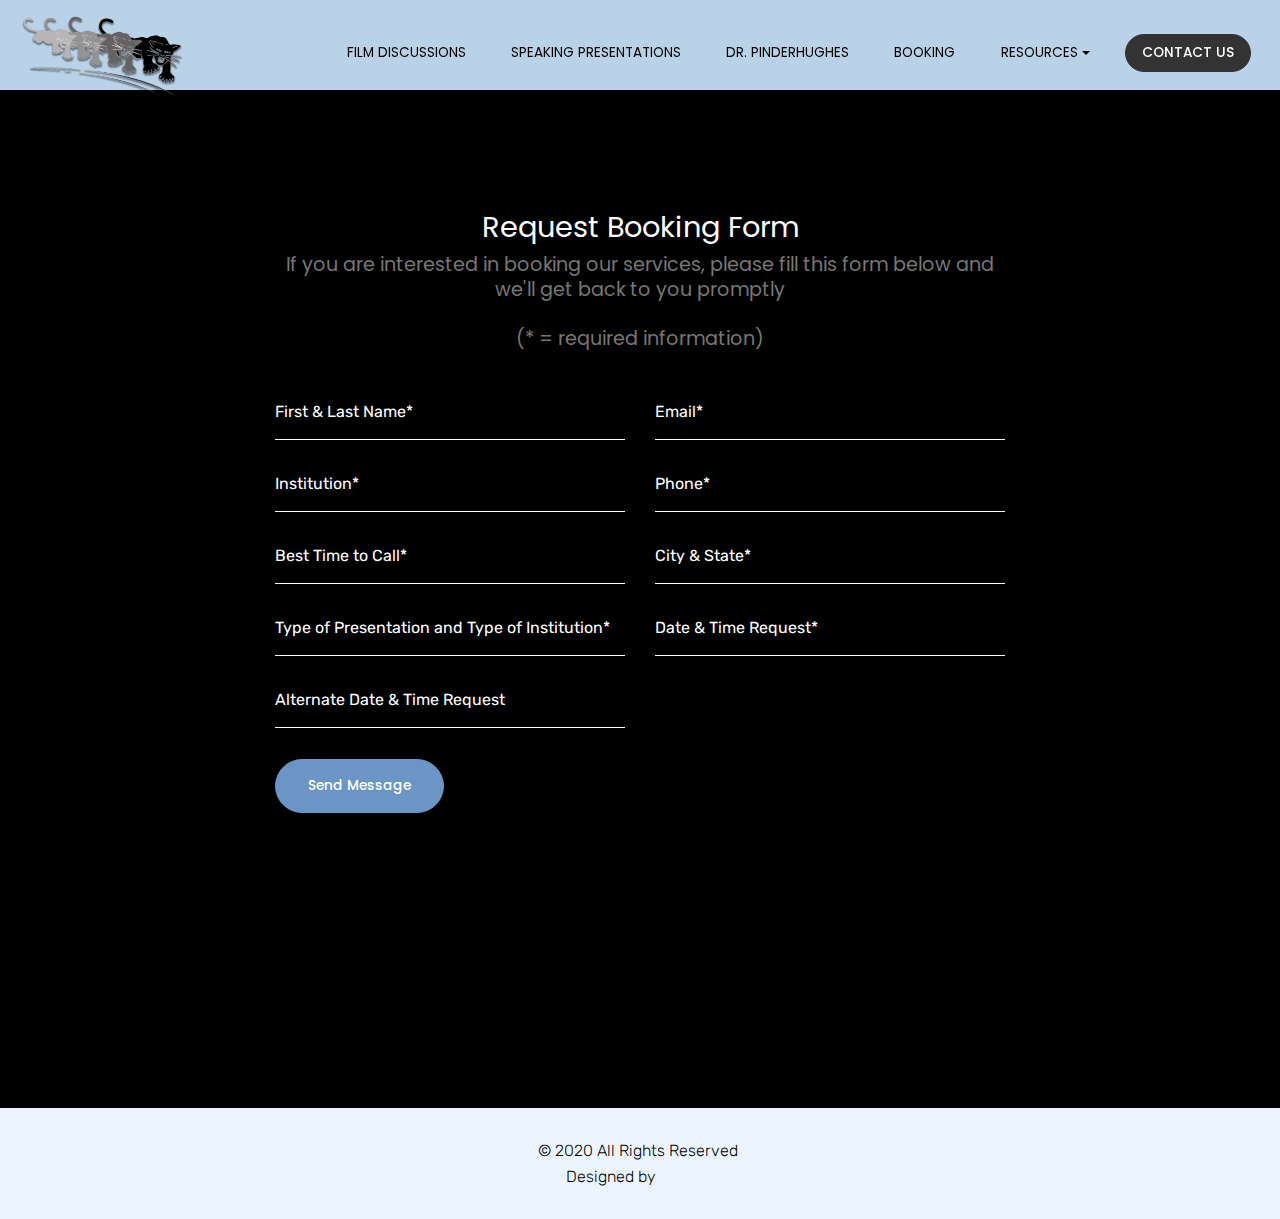
==== booking.html @ 141c7325 "create github pages" ====
<!DOCTYPE html>
<html  >
<head>
  <!-- Site made with Mobirise Website Builder v4.12.3, https://mobirise.com -->
  <meta charset="UTF-8">
  <meta http-equiv="X-UA-Compatible" content="IE=edge">
  <meta name="generator" content="Mobirise v4.12.3, mobirise.com">
  <meta name="twitter:card" content="summary_large_image"/>
  <meta name="twitter:image:src" content="assets/images/booking-meta.png">
  <meta property="og:image" content="assets/images/booking-meta.png">
  <meta name="twitter:title" content="Booking">
  <meta name="viewport" content="width=device-width, initial-scale=1, minimum-scale=1">
  <link rel="shortcut icon" href="assets/images/black-panther-logo-164x147-128x115.png" type="image/x-icon">
  <meta name="description" content="">
  
  
  <title>Booking</title>
  <link rel="stylesheet" href="assets/bootstrap/css/bootstrap.min.css">
  <link rel="stylesheet" href="assets/bootstrap/css/bootstrap-grid.min.css">
  <link rel="stylesheet" href="assets/bootstrap/css/bootstrap-reboot.min.css">
  <link rel="stylesheet" href="assets/socicon/css/styles.css">
  <link rel="stylesheet" href="assets/animatecss/animate.min.css">
  <link rel="stylesheet" href="assets/dropdown/css/style.css">
  <link rel="stylesheet" href="assets/theme/css/style.css">
  <link rel="preload" as="style" href="assets/mobirise/css/mbr-additional.css"><link rel="stylesheet" href="assets/mobirise/css/mbr-additional.css" type="text/css">
  
  
  
</head>
<body>

<!-- Analytics -->


<!-- /Analytics -->


  <section class="menu cid-rUEfccMFlx" once="menu" id="menu3-48">

    
    

    <nav class="navbar navbar-dropdown navbar-fixed-top navbar-expand-lg">
        <div class="navbar-brand">
            <span class="navbar-logo">
                <a href="index.html">
                    <img src="assets/images/frame-3-4-388x224.png" alt="Mobirise" title="" style="height: 5.6rem;">
                </a>
            </span>
            
        </div>
        <button class="navbar-toggler" type="button" data-toggle="collapse" data-target="#navbarSupportedContent" aria-controls="navbarNavAltMarkup" aria-expanded="false" aria-label="Toggle navigation">
            <div class="hamburger">
                <span></span>
                <span></span>
                <span></span>
                <span></span>
            </div>
        </button>
      <div class="collapse navbar-collapse" id="navbarSupportedContent">
            <ul class="navbar-nav nav-dropdown" data-app-modern-menu="true"><li class="nav-item">
                    <a class="nav-link link text-black display-4" href="films.html">FILM DISCUSSIONS</a>
                </li>
                <li class="nav-item"><a class="nav-link link text-black display-4" href="speakings.html">
                        SPEAKING PRESENTATIONS</a></li><li class="nav-item"><a class="nav-link link text-black display-4" href="drpinderhughes.html">
                        DR. PINDERHUGHES</a></li><li class="nav-item"><a class="nav-link link text-black display-4" href="booking.html">
                        BOOKING</a></li><li class="nav-item dropdown"><a class="nav-link link text-black dropdown-toggle display-4" href="resources.html" aria-expanded="false" data-toggle="dropdown-submenu">RESOURCES</a><div class="dropdown-menu"><a class="text-black dropdown-item display-4" href="resources.html" aria-expanded="false">RESOURCES</a><a class="text-black dropdown-item display-4" href="new.html" aria-expanded="true">WHAT'S NEW</a></div></li></ul>
            
            <div class="navbar-buttons mbr-section-btn"><a class="btn btn-sm btn-black display-4" href="booking.html">
                  CONTACT US</a></div>
      </div>
    </nav>
</section>

<section class="cid-rZhHmLobq0" id="info3-4h">

    

    
    <div class="container">
        <div class="row justify-content-center">
            
        </div>
    </div>
</section>

<section class="form3 cid-rINSmQMc8d" id="form3-3v">

    

    
    <div class="container">
        <div class="row justify-content-center">
            <div class="form-1 col-md-10 col-lg-8">
                <h2 class="mbr-fonts-style mbr-fonts-style mbr-section-title align-center display-2">
                    Request Booking Form</h2>
                <h3 class="mbr-fonts-style mbr-fonts-style mbr-section-subtitle align-center display-5">If you are interested in booking our services, please fill this form below and we'll get back to you promptly<br><br>(* = required information)</h3>
                <div class="form-wrap pt-4" data-form-type="formoid">
                <!---Formbuilder Form--->
                    <form action="https://mobirise.com/" method="POST" class="mbr-form form-with-styler" data-form-title="My Mobirise Form"><input type="hidden" name="email" data-form-email="true" value="M4aUtmdmU+LxI6Aoq1QUb+MVWrqsYaD1tumvdB51bfrFgDoHEbq6MFY9VwdgF7oQOsYn37YBc5s3tKV46dsvD21QfyQsF/RSbMQ2s0c22jrbr/vkLpu/BLDOe/rxdQ1c.bmlC+oQW9o5V5fag59x1QVcUwPS6jFGlhW1gdipCRGilmL83TaJEwq90XoOn9pDtGYNUWkKgynNWw+blrXao3KRStiPeQaZ3DV8YKIh4R6lWJEHVi/9NCy6/HUqRPtEI">
                        <div class="row">
                            <div hidden="hidden" data-form-alert="" class="alert alert-success col-12">Thanks for filling out the form!</div>
                            <div hidden="hidden" data-form-alert-danger="" class="alert alert-danger col-12"></div>
                        </div>
                        <div class="dragArea row">
                            <div data-for="name" class="col-lg-6  mb-3 form-group">
                                <input type="text" name="name" placeholder="First &amp; Last Name*" data-form-field="Name" class="form-control input display-7" required="required" id="name-form3-3v">
                            </div>
                             <div data-for="email" class="col-lg-6  mb-3 form-group">
                                    <input type="email" name="email" placeholder="Email*" data-form-field="Email" class="form-control input display-7" required="required" id="email-form3-3v">
                            </div>
                            <div data-for="lastname" class="col-lg-6  mb-3 form-group">
                                    <input type="text" name="lastname" placeholder="Institution*" data-form-field="Last Name" class="form-control input display-7" required="required" id="lastname-form3-3v">
                            </div>
                            <div data-for="phone" class="col-lg-6  mb-3 form-group">
                                    <input type="text" name="phone" placeholder="Phone*" data-form-field="Phone" class="form-control input display-7" required="required" id="phone-form3-3v">
                            </div>
                             <div data-for="Best Time to Call" class="col-lg-6  mb-3 form-group">
                                    <input type="text" name="Best Time to Call" placeholder="Best Time to Call*" data-form-field="Best Time to Call" class="form-control input display-7" required="required" id="Best Time to Call-form3-3v">
                            </div>
                             <div data-for="City * State" class="col-lg-6  mb-3 form-group">
                                    <input type="text" name="City &amp; State" placeholder="City &amp; State*" data-form-field="City * State" class="form-control input display-7" required="required" id="City &amp; State-form3-3v">
                            </div>
                             <div data-for="Type of Presentation" class="col-lg-6  mb-3 form-group">
                                    <input type="text" name="Type of Presentation" placeholder="Type of Presentation and Type of Institution*" data-form-field="Type of Presentation" class="form-control input display-7" required="required" id="Type of Presentation-form3-3v">
                            </div>
                             
                              <div data-for="Date &amp; Time Request" class="col-lg-6  mb-3 form-group">
                                    <input type="text" name="Date &amp; Time Request" placeholder="Date &amp; Time Request*" data-form-field="Date &amp; Time Request" class="form-control input display-7" required="required" id="Date &amp; Time Request-form3-3v">
                                   </div>
                              <div data-for="Alternate Date &amp; Time Request" class="col-lg-6  mb-3 form-group">
                                    <input type="text" name="Alternate Date &amp; Time Request" placeholder="Alternate Date &amp; Time Request" data-form-field="Alternate Date" class="form-control input display-7" id="Alternate Date &amp; Time Request-form3-3v">
                            </div>
                            
                            <div class="col-md-12 input-group-btn  mt-2 align-left"><button type="submit" class="btn btn-form btn-bgr btn-primary display-4">Send Message</button></div>
                        </div>
                    </form><!---Formbuilder Form--->
                </div>
            </div>
        </div>
   </div>
</section>

<section class="mbr-section article content1 cid-rINRENHDzJ" id="content1-3u">
    
     

    <div class="container">
        <div class="media-container-row">
            <div class="col-md-12">
                <p class="mbr-text m-0 mbr-fonts-style mbr-black display-7"><strong>Donation Policy</strong><strong><br></strong>$25. of each paid booking will be donated to the National Alumni Association of the Black Panther Party in support of Panther political prisoners.<strong><br></strong><br><strong>Cancelation Policy</strong><br>You may cancel your booking for a full refund up to 48 hours before the booked date.&nbsp;<br></p>
            </div>
        </div>
    </div>
</section>

<section class="cid-ro1ybeeS3n" id="footer2-2m">

    

    

    <div class="container">
        <div class="row align-center justify-content-center align-items-center">
            
            <div class="col-sm-12 col-lg-4 mbr-text mbr-fonts-style mbr-light display-7">
                © 2020 All Rights Reserved&nbsp;<br>&nbsp;Designed by <a href="https://www.upgaindev.com/webdev.html">UPGAIN</a></div>
            
        </div>
    </div>
</section>


  <script src="assets/web/assets/jquery/jquery.min.js"></script>
  <script src="assets/popper/popper.min.js"></script>
  <script src="assets/bootstrap/js/bootstrap.min.js"></script>
  <script src="assets/smoothscroll/smooth-scroll.js"></script>
  <script src="assets/viewportchecker/jquery.viewportchecker.js"></script>
  <script src="assets/dropdown/js/nav-dropdown.js"></script>
  <script src="assets/dropdown/js/navbar-dropdown.js"></script>
  <script src="assets/touchswipe/jquery.touch-swipe.min.js"></script>
  <script src="assets/theme/js/script.js"></script>
  <script src="assets/formoid/formoid.min.js"></script>
  
  
  <input name="animation" type="hidden">
  </body>
</html>
---- assets/socicon/css/styles.css ----
@charset "UTF-8";

@font-face {
  font-family: 'Socicon';
  src:  url('../fonts/socicon.eot');
  src:  url('../fonts/socicon.eot?#iefix') format('embedded-opentype'),
    url('../fonts/socicon.woff2') format('woff2'),
    url('../fonts/socicon.ttf') format('truetype'),
    url('../fonts/socicon.woff') format('woff'),
    url('../fonts/socicon.svg#socicon') format('svg');
  font-weight: normal;
  font-style: normal;
}

[data-icon]:before {
  font-family: "socicon" !important;
  content: attr(data-icon);
  font-style: normal !important;
  font-weight: normal !important;
  font-variant: normal !important;
  text-transform: none !important;
  speak: none;
  line-height: 1;
  -webkit-font-smoothing: antialiased;
  -moz-osx-font-smoothing: grayscale;
}

[class^="socicon-"], [class*=" socicon-"] {
  /* use !important to prevent issues with browser extensions that change fonts */
  font-family: 'Socicon' !important;
  speak: none;
  font-style: normal;
  font-weight: normal;
  font-variant: normal;
  text-transform: none;
  line-height: 1;

  /* Better Font Rendering =========== */
  -webkit-font-smoothing: antialiased;
  -moz-osx-font-smoothing: grayscale;
}

.socicon-eitaa:before {
  content: "\e97c";
}
.socicon-soroush:before {
  content: "\e97d";
}
.socicon-bale:before {
  content: "\e97e";
}
.socicon-zazzle:before {
  content: "\e97b";
}
.socicon-society6:before {
  content: "\e97a";
}
.socicon-redbubble:before {
  content: "\e979";
}
.socicon-avvo:before {
  content: "\e978";
}
.socicon-stitcher:before {
  content: "\e977";
}
.socicon-googlehangouts:before {
  content: "\e974";
}
.socicon-dlive:before {
  content: "\e975";
}
.socicon-vsco:before {
  content: "\e976";
}
.socicon-flipboard:before {
  content: "\e973";
}
.socicon-ubuntu:before {
  content: "\e958";
}
.socicon-artstation:before {
  content: "\e959";
}
.socicon-invision:before {
  content: "\e95a";
}
.socicon-torial:before {
  content: "\e95b";
}
.socicon-collectorz:before {
  content: "\e95c";
}
.socicon-seenthis:before {
  content: "\e95d";
}
.socicon-googleplaymusic:before {
  content: "\e95e";
}
.socicon-debian:before {
  content: "\e95f";
}
.socicon-filmfreeway:before {
  content: "\e960";
}
.socicon-gnome:before {
  content: "\e961";
}
.socicon-itchio:before {
  content: "\e962";
}
.socicon-jamendo:before {
  content: "\e963";
}
.socicon-mix:before {
  content: "\e964";
}
.socicon-sharepoint:before {
  content: "\e965";
}
.socicon-tinder:before {
  content: "\e966";
}
.socicon-windguru:before {
  content: "\e967";
}
.socicon-cdbaby:before {
  content: "\e968";
}
.socicon-elementaryos:before {
  content: "\e969";
}
.socicon-stage32:before {
  content: "\e96a";
}
.socicon-tiktok:before {
  content: "\e96b";
}
.socicon-gitter:before {
  content: "\e96c";
}
.socicon-letterboxd:before {
  content: "\e96d";
}
.socicon-threema:before {
  content: "\e96e";
}
.socicon-splice:before {
  content: "\e96f";
}
.socicon-metapop:before {
  content: "\e970";
}
.socicon-naver:before {
  content: "\e971";
}
.socicon-remote:before {
  content: "\e972";
}
.socicon-internet:before {
  content: "\e957";
}
.socicon-moddb:before {
  content: "\e94b";
}
.socicon-indiedb:before {
  content: "\e94c";
}
.socicon-traxsource:before {
  content: "\e94d";
}
.socicon-gamefor:before {
  content: "\e94e";
}
.socicon-pixiv:before {
  content: "\e94f";
}
.socicon-myanimelist:before {
  content: "\e950";
}
.socicon-blackberry:before {
  content: "\e951";
}
.socicon-wickr:before {
  content: "\e952";
}
.socicon-spip:before {
  content: "\e953";
}
.socicon-napster:before {
  content: "\e954";
}
.socicon-beatport:before {
  content: "\e955";
}
.socicon-hackerone:before {
  content: "\e956";
}
.socicon-hackernews:before {
  content: "\e946";
}
.socicon-smashwords:before {
  content: "\e947";
}
.socicon-kobo:before {
  content: "\e948";
}
.socicon-bookbub:before {
  content: "\e949";
}
.socicon-mailru:before {
  content: "\e94a";
}
.socicon-gitlab:before {
  content: "\e945";
}
.socicon-instructables:before {
  content: "\e944";
}
.socicon-portfolio:before {
  content: "\e943";
}
.socicon-codered:before {
  content: "\e940";
}
.socicon-origin:before {
  content: "\e941";
}
.socicon-nextdoor:before {
  content: "\e942";
}
.socicon-udemy:before {
  content: "\e93f";
}
.socicon-livemaster:before {
  content: "\e93e";
}
.socicon-crunchbase:before {
  content: "\e93b";
}
.socicon-homefy:before {
  content: "\e93c";
}
.socicon-calendly:before {
  content: "\e93d";
}
.socicon-realtor:before {
  content: "\e90f";
}
.socicon-tidal:before {
  content: "\e910";
}
.socicon-qobuz:before {
  content: "\e911";
}
.socicon-natgeo:before {
  content: "\e912";
}
.socicon-mastodon:before {
  content: "\e913";
}
.socicon-unsplash:before {
  content: "\e914";
}
.socicon-homeadvisor:before {
  content: "\e915";
}
.socicon-angieslist:before {
  content: "\e916";
}
.socicon-codepen:before {
  content: "\e917";
}
.socicon-slack:before {
  content: "\e918";
}
.socicon-openaigym:before {
  content: "\e919";
}
.socicon-logmein:before {
  content: "\e91a";
}
.socicon-fiverr:before {
  content: "\e91b";
}
.socicon-gotomeeting:before {
  content: "\e91c";
}
.socicon-aliexpress:before {
  content: "\e91d";
}
.socicon-guru:before {
  content: "\e91e";
}
.socicon-appstore:before {
  content: "\e91f";
}
.socicon-homes:before {
  content: "\e920";
}
.socicon-zoom:before {
  content: "\e921";
}
.socicon-alibaba:before {
  content: "\e922";
}
.socicon-craigslist:before {
  content: "\e923";
}
.socicon-wix:before {
  content: "\e924";
}
.socicon-redfin:before {
  content: "\e925";
}
.socicon-googlecalendar:before {
  content: "\e926";
}
.socicon-shopify:before {
  content: "\e927";
}
.socicon-freelancer:before {
  content: "\e928";
}
.socicon-seedrs:before {
  content: "\e929";
}
.socicon-bing:before {
  content: "\e92a";
}
.socicon-doodle:before {
  content: "\e92b";
}
.socicon-bonanza:before {
  content: "\e92c";
}
.socicon-squarespace:before {
  content: "\e92d";
}
.socicon-toptal:before {
  content: "\e92e";
}
.socicon-gust:before {
  content: "\e92f";
}
.socicon-ask:before {
  content: "\e930";
}
.socicon-trulia:before {
  content: "\e931";
}
.socicon-loomly:before {
  content: "\e932";
}
.socicon-ghost:before {
  content: "\e933";
}
.socicon-upwork:before {
  content: "\e934";
}
.socicon-fundable:before {
  content: "\e935";
}
.socicon-booking:before {
  content: "\e936";
}
.socicon-googlemaps:before {
  content: "\e937";
}
.socicon-zillow:before {
  content: "\e938";
}
.socicon-niconico:before {
  content: "\e939";
}
.socicon-toneden:before {
  content: "\e93a";
}
.socicon-augment:before {
  content: "\e908";
}
.socicon-bitbucket:before {
  content: "\e909";
}
.socicon-fyuse:before {
  content: "\e90a";
}
.socicon-yt-gaming:before {
  content: "\e90b";
}
.socicon-sketchfab:before {
  content: "\e90c";
}
.socicon-mobcrush:before {
  content: "\e90d";
}
.socicon-microsoft:before {
  content: "\e90e";
}
.socicon-pandora:before {
  content: "\e907";
}
.socicon-messenger:before {
  content: "\e906";
}
.socicon-gamewisp:before {
  content: "\e905";
}
.socicon-bloglovin:before {
  content: "\e904";
}
.socicon-tunein:before {
  content: "\e903";
}
.socicon-gamejolt:before {
  content: "\e901";
}
.socicon-trello:before {
  content: "\e902";
}
.socicon-spreadshirt:before {
  content: "\e900";
}
.socicon-500px:before {
  content: "\e000";
}
.socicon-8tracks:before {
  content: "\e001";
}
.socicon-airbnb:before {
  content: "\e002";
}
.socicon-alliance:before {
  content: "\e003";
}
.socicon-amazon:before {
  content: "\e004";
}
.socicon-amplement:before {
  content: "\e005";
}
.socicon-android:before {
  content: "\e006";
}
.socicon-angellist:before {
  content: "\e007";
}
.socicon-apple:before {
  content: "\e008";
}
.socicon-appnet:before {
  content: "\e009";
}
.socicon-baidu:before {
  content: "\e00a";
}
.socicon-bandcamp:before {
  content: "\e00b";
}
.socicon-battlenet:before {
  content: "\e00c";
}
.socicon-mixer:before {
  content: "\e00d";
}
.socicon-bebee:before {
  content: "\e00e";
}
.socicon-bebo:before {
  content: "\e00f";
}
.socicon-behance:before {
  content: "\e010";
}
.socicon-blizzard:before {
  content: "\e011";
}
.socicon-blogger:before {
  content: "\e012";
}
.socicon-buffer:before {
  content: "\e013";
}
.socicon-chrome:before {
  content: "\e014";
}
.socicon-coderwall:before {
  content: "\e015";
}
.socicon-curse:before {
  content: "\e016";
}
.socicon-dailymotion:before {
  content: "\e017";
}
.socicon-deezer:before {
  content: "\e018";
}
.socicon-delicious:before {
  content: "\e019";
}
.socicon-deviantart:before {
  content: "\e01a";
}
.socicon-diablo:before {
  content: "\e01b";
}
.socicon-digg:before {
  content: "\e01c";
}
.socicon-discord:before {
  content: "\e01d";
}
.socicon-disqus:before {
  content: "\e01e";
}
.socicon-douban:before {
  content: "\e01f";
}
.socicon-draugiem:before {
  content: "\e020";
}
.socicon-dribbble:before {
  content: "\e021";
}
.socicon-drupal:before {
  content: "\e022";
}
.socicon-ebay:before {
  content: "\e023";
}
.socicon-ello:before {
  content: "\e024";
}
.socicon-endomodo:before {
  content: "\e025";
}
.socicon-envato:before {
  content: "\e026";
}
.socicon-etsy:before {
  content: "\e027";
}
.socicon-facebook:before {
  content: "\e028";
}
.socicon-feedburner:before {
  content: "\e029";
}
.socicon-filmweb:before {
  content: "\e02a";
}
.socicon-firefox:before {
  content: "\e02b";
}
.socicon-flattr:before {
  content: "\e02c";
}
.socicon-flickr:before {
  content: "\e02d";
}
.socicon-formulr:before {
  content: "\e02e";
}
.socicon-forrst:before {
  content: "\e02f";
}
.socicon-foursquare:before {
  content: "\e030";
}
.socicon-friendfeed:before {
  content: "\e031";
}
.socicon-github:before {
  content: "\e032";
}
.socicon-goodreads:before {
  content: "\e033";
}
.socicon-google:before {
  content: "\e034";
}
.socicon-googlescholar:before {
  content: "\e035";
}
.socicon-googlegroups:before {
  content: "\e036";
}
.socicon-googlephotos:before {
  content: "\e037";
}
.socicon-googleplus:before {
  content: "\e038";
}
.socicon-grooveshark:before {
  content: "\e039";
}
.socicon-hackerrank:before {
  content: "\e03a";
}
.socicon-hearthstone:before {
  content: "\e03b";
}
.socicon-hellocoton:before {
  content: "\e03c";
}
.socicon-heroes:before {
  content: "\e03d";
}
.socicon-smashcast:before {
  content: "\e03e";
}
.socicon-horde:before {
  content: "\e03f";
}
.socicon-houzz:before {
  content: "\e040";
}
.socicon-icq:before {
  content: "\e041";
}
.socicon-identica:before {
  content: "\e042";
}
.socicon-imdb:before {
  content: "\e043";
}
.socicon-instagram:before {
  content: "\e044";
}
.socicon-issuu:before {
  content: "\e045";
}
.socicon-istock:before {
  content: "\e046";
}
.socicon-itunes:before {
  content: "\e047";
}
.socicon-keybase:before {
  content: "\e048";
}
.socicon-lanyrd:before {
  content: "\e049";
}
.socicon-lastfm:before {
  content: "\e04a";
}
.socicon-line:before {
  content: "\e04b";
}
.socicon-linkedin:before {
  content: "\e04c";
}
.socicon-livejournal:before {
  content: "\e04d";
}
.socicon-lyft:before {
  content: "\e04e";
}
.socicon-macos:before {
  content: "\e04f";
}
.socicon-mail:before {
  content: "\e050";
}
.socicon-medium:before {
  content: "\e051";
}
.socicon-meetup:before {
  content: "\e052";
}
.socicon-mixcloud:before {
  content: "\e053";
}
.socicon-modelmayhem:before {
  content: "\e054";
}
.socicon-mumble:before {
  content: "\e055";
}
.socicon-myspace:before {
  content: "\e056";
}
.socicon-newsvine:before {
  content: "\e057";
}
.socicon-nintendo:before {
  content: "\e058";
}
.socicon-npm:before {
  content: "\e059";
}
.socicon-odnoklassniki:before {
  content: "\e05a";
}
.socicon-openid:before {
  content: "\e05b";
}
.socicon-opera:before {
  content: "\e05c";
}
.socicon-outlook:before {
  content: "\e05d";
}
.socicon-overwatch:before {
  content: "\e05e";
}
.socicon-patreon:before {
  content: "\e05f";
}
.socicon-paypal:before {
  content: "\e060";
}
.socicon-periscope:before {
  content: "\e061";
}
.socicon-persona:before {
  content: "\e062";
}
.socicon-pinterest:before {
  content: "\e063";
}
.socicon-play:before {
  content: "\e064";
}
.socicon-player:before {
  content: "\e065";
}
.socicon-playstation:before {
  content: "\e066";
}
.socicon-pocket:before {
  content: "\e067";
}
.socicon-qq:before {
  content: "\e068";
}
.socicon-quora:before {
  content: "\e069";
}
.socicon-raidcall:before {
  content: "\e06a";
}
.socicon-ravelry:before {
  content: "\e06b";
}
.socicon-reddit:before {
  content: "\e06c";
}
.socicon-renren:before {
  content: "\e06d";
}
.socicon-researchgate:before {
  content: "\e06e";
}
.socicon-residentadvisor:before {
  content: "\e06f";
}
.socicon-reverbnation:before {
  content: "\e070";
}
.socicon-rss:before {
  content: "\e071";
}
.socicon-sharethis:before {
  content: "\e072";
}
.socicon-skype:before {
  content: "\e073";
}
.socicon-slideshare:before {
  content: "\e074";
}
.socicon-smugmug:before {
  content: "\e075";
}
.socicon-snapchat:before {
  content: "\e076";
}
.socicon-songkick:before {
  content: "\e077";
}
.socicon-soundcloud:before {
  content: "\e078";
}
.socicon-spotify:before {
  content: "\e079";
}
.socicon-stackexchange:before {
  content: "\e07a";
}
.socicon-stackoverflow:before {
  content: "\e07b";
}
.socicon-starcraft:before {
  content: "\e07c";
}
.socicon-stayfriends:before {
  content: "\e07d";
}
.socicon-steam:before {
  content: "\e07e";
}
.socicon-storehouse:before {
  content: "\e07f";
}
.socicon-strava:before {
  content: "\e080";
}
.socicon-streamjar:before {
  content: "\e081";
}
.socicon-stumbleupon:before {
  content: "\e082";
}
.socicon-swarm:before {
  content: "\e083";
}
.socicon-teamspeak:before {
  content: "\e084";
}
.socicon-teamviewer:before {
  content: "\e085";
}
.socicon-technorati:before {
  content: "\e086";
}
.socicon-telegram:before {
  content: "\e087";
}
.socicon-tripadvisor:before {
  content: "\e088";
}
.socicon-tripit:before {
  content: "\e089";
}
.socicon-triplej:before {
  content: "\e08a";
}
.socicon-tumblr:before {
  content: "\e08b";
}
.socicon-twitch:before {
  content: "\e08c";
}
.socicon-twitter:before {
  content: "\e08d";
}
.socicon-uber:before {
  content: "\e08e";
}
.socicon-ventrilo:before {
  content: "\e08f";
}
.socicon-viadeo:before {
  content: "\e090";
}
.socicon-viber:before {
  content: "\e091";
}
.socicon-viewbug:before {
  content: "\e092";
}
.socicon-vimeo:before {
  content: "\e093";
}
.socicon-vine:before {
  content: "\e094";
}
.socicon-vkontakte:before {
  content: "\e095";
}
.socicon-warcraft:before {
  content: "\e096";
}
.socicon-wechat:before {
  content: "\e097";
}
.socicon-weibo:before {
  content: "\e098";
}
.socicon-whatsapp:before {
  content: "\e099";
}
.socicon-wikipedia:before {
  content: "\e09a";
}
.socicon-windows:before {
  content: "\e09b";
}
.socicon-wordpress:before {
  content: "\e09c";
}
.socicon-wykop:before {
  content: "\e09d";
}
.socicon-xbox:before {
  content: "\e09e";
}
.socicon-xing:before {
  content: "\e09f";
}
.socicon-yahoo:before {
  content: "\e0a0";
}
.socicon-yammer:before {
  content: "\e0a1";
}
.socicon-yandex:before {
  content: "\e0a2";
}
.socicon-yelp:before {
  content: "\e0a3";
}
.socicon-younow:before {
  content: "\e0a4";
}
.socicon-youtube:before {
  content: "\e0a5";
}
.socicon-zapier:before {
  content: "\e0a6";
}
.socicon-zerply:before {
  content: "\e0a7";
}
.socicon-zomato:before {
  content: "\e0a8";
}
.socicon-zynga:before {
  content: "\e0a9";
}
---- assets/dropdown/css/style.css ----
.navbar-dropdown {
  left: 0;
  padding: 0;
  position: absolute;
  right: 0;
  top: 0;
  transition: all 0.45s ease;
  z-index: 1030;
  background: #282828; }
  .navbar-dropdown .navbar-logo {
    margin-right: 0.8rem;
    transition: margin 0.3s ease-in-out;
    vertical-align: middle; }
    .navbar-dropdown .navbar-logo img {
      height: 3.125rem;
      transition: all 0.3s ease-in-out; }
    .navbar-dropdown .navbar-logo.mbr-iconfont {
      font-size: 3.125rem;
      line-height: 3.125rem; }
  .navbar-dropdown .navbar-caption {
    font-weight: 700;
    white-space: normal;
    vertical-align: -4px;
    line-height: 3.125rem !important; }
    .navbar-dropdown .navbar-caption, .navbar-dropdown .navbar-caption:hover {
      color: inherit;
      text-decoration: none; }
  .navbar-dropdown .mbr-iconfont + .navbar-caption {
    vertical-align: -1px; }
  .navbar-dropdown.navbar-fixed-top {
    position: fixed; }
  .navbar-dropdown .navbar-brand span {
    vertical-align: -4px; }
  .navbar-dropdown.bg-color.transparent {
    background: none; }
  .navbar-dropdown.navbar-short .navbar-brand {
    padding: 0.625rem 0; }
    .navbar-dropdown.navbar-short .navbar-brand span {
      vertical-align: -1px; }
  .navbar-dropdown.navbar-short .navbar-caption {
    line-height: 2.375rem !important;
    vertical-align: -2px; }
  .navbar-dropdown.navbar-short .navbar-logo {
    margin-right: 0.5rem; }
    .navbar-dropdown.navbar-short .navbar-logo img {
      height: 2.375rem; }
    .navbar-dropdown.navbar-short .navbar-logo.mbr-iconfont {
      font-size: 2.375rem;
      line-height: 2.375rem; }
  .navbar-dropdown.navbar-short .mbr-table-cell {
    height: 3.625rem; }
  .navbar-dropdown .navbar-close {
    left: 0.6875rem;
    position: fixed;
    top: 0.75rem;
    z-index: 1000; }
  .navbar-dropdown .hamburger-icon {
    content: "";
    display: inline-block;
    vertical-align: middle;
    width: 16px;
    -webkit-box-shadow: 0 -6px 0 1px #282828,0 0 0 1px #282828,0 6px 0 1px #282828;
    -moz-box-shadow: 0 -6px 0 1px #282828,0 0 0 1px #282828,0 6px 0 1px #282828;
    box-shadow: 0 -6px 0 1px #282828,0 0 0 1px #282828,0 6px 0 1px #282828; }

.dropdown-menu .dropdown-toggle[data-toggle="dropdown-submenu"]::after {
  border-bottom: 0.35em solid transparent;
  border-left: 0.35em solid;
  border-right: 0;
  border-top: 0.35em solid transparent;
  margin-left: 0.3rem; }

.dropdown-menu .dropdown-item:focus {
  outline: 0; }

.nav-dropdown {
  font-size: 0.75rem;
  font-weight: 500;
  height: auto !important; }
  .nav-dropdown .nav-btn {
    padding-left: 1rem; }
  .nav-dropdown .link {
    margin: .667em 1.667em;
    font-weight: 500;
    padding: 0;
    transition: color .2s ease-in-out; }
    .nav-dropdown .link.dropdown-toggle {
      margin-right: 2.583em; }
      .nav-dropdown .link.dropdown-toggle::after {
        margin-left: .25rem;
        border-top: 0.35em solid;
        border-right: 0.35em solid transparent;
        border-left: 0.35em solid transparent;
        border-bottom: 0; }
      .nav-dropdown .link.dropdown-toggle[aria-expanded="true"] {
        margin: 0;
        padding: 0.667em 3.263em  0.667em 1.667em; }
  .nav-dropdown .link::after,
  .nav-dropdown .dropdown-item::after {
    color: inherit; }
  .nav-dropdown .btn {
    font-size: 0.75rem;
    font-weight: 700;
    letter-spacing: 0;
    margin-bottom: 0;
    padding-left: 1.25rem;
    padding-right: 1.25rem; }
  .nav-dropdown .dropdown-menu {
    border-radius: 0;
    border: 0;
    left: 0;
    margin: 0;
    padding-bottom: 1.25rem;
    padding-top: 1.25rem;
    position: relative; }
  .nav-dropdown .dropdown-submenu {
    margin-left: 0.125rem;
    top: 0; }
  .nav-dropdown .dropdown-item {
    font-size: 0.8125rem;
    font-weight: 500;
    line-height: 2;
    padding: 0.3846em 4.615em 0.3846em 1.5385em;
    position: relative;
    transition: color .2s ease-in-out, background-color .2s ease-in-out; }
    .nav-dropdown .dropdown-item::after {
      margin-top: -0.3077em;
      position: absolute;
      right: 1.1538em;
      top: 50%; }
    .nav-dropdown .dropdown-item:focus, .nav-dropdown .dropdown-item:hover {
      background: none; }

@media (max-width: 767px) {
  .nav-dropdown.navbar-toggleable-sm {
    bottom: 0;
    display: none;
    left: 0;
    overflow-x: hidden;
    position: fixed;
    top: 0;
    transform: translateX(-100%);
    -ms-transform: translateX(-100%);
    -webkit-transform: translateX(-100%);
    width: 18.75rem;
    z-index: 999; } }
.nav-dropdown.navbar-toggleable-xl {
  bottom: 0;
  display: none;
  left: 0;
  overflow-x: hidden;
  position: fixed;
  top: 0;
  transform: translateX(-100%);
  -ms-transform: translateX(-100%);
  -webkit-transform: translateX(-100%);
  width: 18.75rem;
  z-index: 999; }

.nav-dropdown-sm {
  display: block !important;
  overflow-x: hidden;
  overflow: auto;
  padding-top: 3.875rem; }
  .nav-dropdown-sm::after {
    content: "";
    display: block;
    height: 3rem;
    width: 100%; }
  .nav-dropdown-sm.collapse.in ~ .navbar-close {
    display: block !important; }
  .nav-dropdown-sm.collapsing, .nav-dropdown-sm.collapse.in {
    transform: translateX(0);
    -ms-transform: translateX(0);
    -webkit-transform: translateX(0);
    transition: all 0.25s ease-out;
    -webkit-transition: all 0.25s ease-out;
    background: #282828; }
  .nav-dropdown-sm.collapsing[aria-expanded="false"] {
    transform: translateX(-100%);
    -ms-transform: translateX(-100%);
    -webkit-transform: translateX(-100%); }
  .nav-dropdown-sm .nav-item {
    display: block;
    margin-left: 0 !important;
    padding-left: 0; }
  .nav-dropdown-sm .link,
  .nav-dropdown-sm .dropdown-item {
    border-top: 1px dotted rgba(255, 255, 255, 0.1);
    font-size: 0.8125rem;
    line-height: 1.6;
    margin: 0 !important;
    padding: 0.875rem 2.4rem 0.875rem 1.5625rem !important;
    position: relative;
    white-space: normal; }
    .nav-dropdown-sm .link:focus, .nav-dropdown-sm .link:hover,
    .nav-dropdown-sm .dropdown-item:focus,
    .nav-dropdown-sm .dropdown-item:hover {
      background: rgba(0, 0, 0, 0.2) !important;
      color: #c0a375; }
  .nav-dropdown-sm .nav-btn {
    position: relative;
    padding: 1.5625rem 1.5625rem 0 1.5625rem; }
    .nav-dropdown-sm .nav-btn::before {
      border-top: 1px dotted rgba(255, 255, 255, 0.1);
      content: "";
      left: 0;
      position: absolute;
      top: 0;
      width: 100%; }
    .nav-dropdown-sm .nav-btn + .nav-btn {
      padding-top: 0.625rem; }
      .nav-dropdown-sm .nav-btn + .nav-btn::before {
        display: none; }
  .nav-dropdown-sm .btn {
    padding: 0.625rem 0; }
  .nav-dropdown-sm .dropdown-toggle[data-toggle="dropdown-submenu"]::after {
    margin-left: .25rem;
    border-top: 0.35em solid;
    border-right: 0.35em solid transparent;
    border-left: 0.35em solid transparent;
    border-bottom: 0; }
  .nav-dropdown-sm .dropdown-toggle[data-toggle="dropdown-submenu"][aria-expanded="true"]::after {
    border-top: 0;
    border-right: 0.35em solid transparent;
    border-left: 0.35em solid transparent;
    border-bottom: 0.35em solid; }
  .nav-dropdown-sm .dropdown-menu {
    margin: 0;
    padding: 0;
    position: relative;
    top: 0;
    left: 0;
    width: 100%;
    border: 0;
    float: none;
    border-radius: 0;
    background: none; }
  .nav-dropdown-sm .dropdown-submenu {
    left: 100%;
    margin-left: 0.125rem;
    margin-top: -1.25rem;
    top: 0; }

.navbar-toggleable-sm .nav-dropdown .dropdown-menu {
  position: absolute; }

.navbar-toggleable-sm .nav-dropdown .dropdown-submenu {
  left: 100%;
  margin-left: 0.125rem;
  margin-top: -1.25rem;
  top: 0; }

.navbar-toggleable-sm.opened .nav-dropdown .dropdown-menu {
  position: relative; }

.navbar-toggleable-sm.opened .nav-dropdown .dropdown-submenu {
  left: 0;
  margin-left: 00rem;
  margin-top: 0rem;
  top: 0; }

.is-builder .nav-dropdown.collapsing {
  transition: none !important; }

/*# sourceMappingURL=style.css.map */
---- assets/theme/css/style.css ----
.engine {
	position: absolute;
	text-indent: -2400px;
	text-align: center;
	padding: 0;
	top: 0;
	left: -2400px;
}/*!
 * Mobirise v4 theme (https://mobirise.com/)
 * Copyright 2017 Mobirise
 */
div,
span,
h1,
h2,
h3,
h4,
h5,
h6,
p,
blockquote,
a,
ol,
ul,
li,
figcaption,
textarea,
input,
.display-1,
.display-2 {
  font: inherit;
}

.form-control:focus {
  box-shadow: none;
}

:focus {
  outline: none;
}

section {
  background-color: #eeeeee;
}

section,
.container,
.container-fluid {
  position: relative;
  word-wrap: break-word;
}

a.mbr-iconfont:hover {
  text-decoration: none;
}

.article .lead p,
.article .lead ul,
.article .lead ol,
.article .lead pre,
.article .lead blockquote {
  margin-bottom: 0;
}

a {
  font-style: normal;
  font-weight: 400;
  cursor: pointer;
}

a, a:hover {
  text-decoration: none;
}

figure {
  margin-bottom: 0;
}

body {
  color: #232323;
}

h1,
h2,
h3,
h4,
h5,
h6,
.h1,
.h2,
.h3,
.h4,
.h5,
.h6,
.display-1,
.display-2,
.display-3 {
  line-height: 1;
  word-break: break-word;
  word-wrap: break-word;
}

b,
strong {
  font-weight: bold;
}

blockquote {
  padding: 10px 0 10px 20px;
  position: relative;
  border-left: 2px solid;
  border-color: #ff3366;
}

input:-webkit-autofill, input:-webkit-autofill:hover, input:-webkit-autofill:focus, input:-webkit-autofill:active {
  transition-delay: 9999s;
  transition-property: background-color, color;
}

textarea[type="hidden"] {
  display: none;
}

body {
  position: relative;
}

section {
  background-position: 50% 50%;
  background-repeat: no-repeat;
  background-size: cover;
}

section .mbr-background-video,
section .mbr-background-video-preview {
  position: absolute;
  bottom: 0;
  left: 0;
  right: 0;
  top: 0;
}

.hidden {
  visibility: hidden;
}

.mbr-z-index20 {
  z-index: 20;
}

/*! Base colors */
.mbr-white {
  color: #ffffff;
}

.mbr-black {
  color: #000000;
}

.mbr-bg-white {
  background-color: #ffffff;
}

.mbr-bg-black {
  background-color: #000000;
}

/*! Text-aligns */
.align-left {
  text-align: left;
}

.align-center {
  text-align: center;
}

.align-right {
  text-align: right;
}

@media (max-width: 767px) {
  .align-left,
  .align-center,
  .align-right,
  .mbr-section-btn,
  .mbr-section-title {
    text-align: center;
  }
}

/*! Font-weight  */
.mbr-light {
  font-weight: 300;
}

.mbr-regular {
  font-weight: 400;
}

.mbr-semibold {
  font-weight: 500;
}

.mbr-bold {
  font-weight: 700;
}

/*! Media  */
.media-size-item {
  -moz-flex: 1 1 auto;
  -o-flex: 1 1 auto;
  flex: 1 1 auto;
}

.media-content {
  flex-basis: 100%;
}

.media-container-row {
  display: flex;
  flex-direction: row;
  flex-wrap: wrap;
  justify-content: center;
  align-content: center;
  align-items: start;
}

.media-container-row .media-size-item {
  width: 400px;
}

.media-container-column {
  display: flex;
  flex-direction: column;
  flex-wrap: wrap;
  justify-content: center;
  align-content: center;
  align-items: stretch;
}

.media-container-column > * {
  width: 100%;
}

@media (min-width: 992px) {
  .media-container-row {
    flex-wrap: nowrap;
  }
}

figure {
  overflow: hidden;
}

figure[mbr-media-size] {
  transition: width 0.1s;
}

.mbr-figure img,
.mbr-figure iframe {
  display: block;
  width: 100%;
}

.card {
  background-color: transparent;
  border: none;
}

.card-wrapper {
  flex: 1;
  -webkit-flex: 1;
}

.card-img {
  text-align: center;
  flex-shrink: 0;
  -webkit-flex-shrink: 0;
}

.media {
  max-width: 100%;
  margin: 0 auto;
}

.mbr-figure {
  -ms-grid-row-align: center;
  align-self: center;
}

.media-container > div {
  max-width: 100%;
}

.mbr-figure img,
.card-img img {
  width: 100%;
}

@media (max-width: 991px) {
  .media-size-item {
    width: auto !important;
  }
  .media {
    width: auto;
  }
  .mbr-figure {
    width: 100% !important;
  }
}

/*! Buttons */
.mbr-section-btn {
  margin-left: -.25rem;
  margin-right: -.25rem;
  font-size: 0;
}

nav .mbr-section-btn {
  margin-left: 0rem;
  margin-right: 0rem;
}

/*! Btn icon margin */
.btn .mbr-iconfont,
.btn.btn-sm .mbr-iconfont {
  cursor: pointer;
  margin-right: 0.5rem;
}

.btn.btn-md .mbr-iconfont,
.btn.btn-md .mbr-iconfont {
  margin-right: 0.8rem;
}

.mbr-regular {
  font-weight: 400;
}

.mbr-semibold {
  font-weight: 500;
}

.mbr-bold {
  font-weight: 700;
}

[type="submit"] {
  -webkit-appearance: none;
}

/*! Full-screen */
.mbr-fullscreen .mbr-overlay {
  min-height: 100vh;
}

.mbr-fullscreen {
  display: flex;
  display: -moz-flex;
  display: -ms-flex;
  display: -o-flex;
  align-items: center;
  -webkit-align-items: center;
  min-height: 100vh;
  padding-top: 3rem;
  padding-bottom: 3rem;
}

/*! Map */
.map {
  height: 25rem;
  position: relative;
}

.map iframe {
  width: 100%;
  height: 100%;
}

/* Form */
.form-asterisk {
  font-family: initial;
  position: absolute;
  top: -2px;
  font-weight: normal;
}

/*! Scroll to top arrow */
.mbr-arrow-up {
  bottom: 25px;
  right: 90px;
  position: fixed;
  text-align: right;
  z-index: 5000;
  color: #ffffff;
  font-size: 32px;
  transform: rotate(180deg);
  -webkit-transform: rotate(180deg);
}

.mbr-arrow-up a {
  background: rgba(0, 0, 0, 0.2);
  border-radius: 3px;
  color: #fff;
  display: inline-block;
  height: 60px;
  width: 60px;
  outline-style: none !important;
  position: relative;
  text-decoration: none;
  transition: all .3s ease-in-out;
  cursor: pointer;
  text-align: center;
}

.mbr-arrow-up a:hover {
  background-color: rgba(0, 0, 0, 0.4);
}

.mbr-arrow-up a i {
  line-height: 60px;
}

.mbr-arrow-up-icon {
  display: block;
  color: #fff;
}

.mbr-arrow-up-icon::before {
  content: "\203a";
  display: inline-block;
  font-family: serif;
  font-size: 32px;
  line-height: 1;
  font-style: normal;
  position: relative;
  top: 6px;
  left: -4px;
  -webkit-transform: rotate(-90deg);
  transform: rotate(-90deg);
}

/*! Arrow Down */
.mbr-arrow {
  position: absolute;
  bottom: 45px;
  left: 50%;
  width: 60px;
  height: 60px;
  cursor: pointer;
  background-color: rgba(80, 80, 80, 0.5);
  border-radius: 50%;
  -webkit-transform: translateX(-50%);
  transform: translateX(-50%);
}

.mbr-arrow > a {
  display: inline-block;
  text-decoration: none;
  outline-style: none;
  -webkit-animation: arrowdown 1.7s ease-in-out infinite;
  animation: arrowdown 1.7s ease-in-out infinite;
}

.mbr-arrow > a > i {
  position: absolute;
  top: -2px;
  left: 15px;
  font-size: 2rem;
}

@keyframes arrowdown {
  0% {
    transform: translateY(0px);
    -webkit-transform: translateY(0px);
  }
  50% {
    transform: translateY(-5px);
    -webkit-transform: translateY(-5px);
  }
  100% {
    transform: translateY(0px);
    -webkit-transform: translateY(0px);
  }
}

@-webkit-keyframes arrowdown {
  0% {
    transform: translateY(0px);
    -webkit-transform: translateY(0px);
  }
  50% {
    transform: translateY(-5px);
    -webkit-transform: translateY(-5px);
  }
  100% {
    transform: translateY(0px);
    -webkit-transform: translateY(0px);
  }
}

@media (max-width: 500px) {
  .mbr-arrow-up {
    left: 50%;
    right: auto;
    transform: translateX(-50%) rotate(180deg);
    -webkit-transform: translateX(-50%) rotate(180deg);
  }
}

/*Gradients animation

use with:

background: linear-gradient(0deg, #2e3192, #1bffff);
background-size: 200% 200%;
animation: gradient-animation 4s infinite alternate;
-webkit-animation: gradient-animation 4s infinite alternate;
    */
@keyframes gradient-animation {
  from {
    background-position: 0% 100%;
    -webkit-animation-timing-function: ease-in-out;
    animation-timing-function: ease-in-out;
  }
  to {
    background-position: 100% 0%;
    -webkit-animation-timing-function: ease-in-out;
    animation-timing-function: ease-in-out;
  }
}

@-webkit-keyframes gradient-animation {
  from {
    background-position: 0% 100%;
    -webkit-animation-timing-function: ease-in-out;
    animation-timing-function: ease-in-out;
  }
  to {
    background-position: 100% 0%;
    -webkit-animation-timing-function: ease-in-out;
    animation-timing-function: ease-in-out;
  }
}

.bg-gradient {
  background-size: 200% 200%;
  animation: gradient-animation 5s infinite alternate;
  -webkit-animation: gradient-animation 5s infinite alternate;
}

.menu .navbar-brand {
  display: -webkit-flex;
}

.menu .navbar-brand span {
  display: flex;
  display: -webkit-flex;
}

.menu .navbar-brand .navbar-caption-wrap {
  display: -webkit-flex;
}

.menu .navbar-brand .navbar-logo img {
  display: -webkit-flex;
}

@media (max-width: 991px) {
  .menu .navbar-collapse {
    max-height: 93.5vh;
  }
  .menu .navbar-collapse.show {
    overflow: auto;
  }
}

@media (max-width: 767px) {
  .menu .navbar-collapse {
    max-height: 60vh;
  }
}

@media (min-width: 768px) and (max-width: 991px) {
  .menu .navbar-toggleable-sm .navbar-nav {
    display: -ms-flexbox;
  }
}

@media (min-width: 992px) {
  .menu .navbar-nav.nav-dropdown {
    display: -webkit-flex;
  }
  .menu .navbar-toggleable-sm .navbar-collapse {
    display: -webkit-flex !important;
  }
}

.menu .collapsed .navbar-collapse {
  max-height: 93.5vh;
}

.menu .collapsed .navbar-collapse.show {
  overflow: auto;
}

.navbar {
  display: -webkit-flex;
  -webkit-flex-wrap: wrap;
  -webkit-align-items: center;
  -webkit-justify-content: space-between;
}

.navbar-collapse {
  -webkit-flex-basis: 100%;
  -webkit-flex-grow: 1;
  -webkit-align-items: center;
}

.nav-dropdown .link {
  padding: .667em 1.667em !important;
  margin: 0 !important;
}

.row {
  display: -webkit-flex;
  -webkit-flex-wrap: wrap;
}

.justify-content-center {
  -webkit-justify-content: center;
}

.carousel-control {
  display: -webkit-flex;
  -webkit-align-items: center;
  -webkit-justify-content: center;
}

.form-inline {
  display: -webkit-flex;
  -webkit-align-items: center;
}

@media (max-width: 576px) {
  .col-xs-3 {
    flex: 0 0 25%;
    max-width: 25%;
    padding-left: 0;
    padding-right: 0;
  }
}

.jq-selectbox__select {
  padding: 1.07em .5em;
  position: absolute;
  top: 0;
  left: 0;
  display: flex;
  align-items: center;
  height: 100%;
  width: 100%;
}

.jq-selectbox__dropdown {
  position: absolute;
  top: 100%;
  left: 0 !important;
  width: 100% !important;
}

.jq-selectbox__trigger-arrow {
  -webkit-transform: translateY(-50%);
          transform: translateY(-50%);
}

.jq-selectbox li {
  padding: 1.07em .5em;
}

input[type="range"] {
  padding-left: 0 !important;
  padding-right: 0 !important;
}

.modal-dialog,
.modal-content {
  height: 100%;
}

.modal-dialog .carousel-inner {
  height: calc(100vh - 1.75rem);
}

@media (max-width: 575px) {
  .modal-dialog .carousel-inner {
    height: calc(100vh - 1rem);
  }
}

.carousel-item {
  text-align: center;
}

.carousel-item img {
  margin: auto;
}

.mbr-form .form-control {
  color: #000000;
  border: none;
  border-radius: 0;
  background-color: transparent;
  padding: .5rem 0rem;
  border-bottom: 1px solid #000000;
}

.mbr-form .form-control:focus {
  outline: none;
  box-shadow: none;
}

.mbr-section-title {
  font-style: normal;
  line-height: 1.2;
}

.mbr-section-subtitle {
  line-height: 1.3;
}

.mbr-text {
  font-style: normal;
  line-height: 1.6;
}

body {
  font-style: normal;
  line-height: 1.5;
}

.btn {
  position: relative;
  font-weight: 500;
  border-width: 1px;
  font-style: normal;
  letter-spacing: normal;
  margin: .4rem .8rem;
  white-space: normal;
  transition-property: background-color, color, border-color, box-shadow;
  transition-duration: .3s, .3s, .3s, 2s;
  transition-timing-function: ease-in-out;
  display: inline-flex;
  align-items: center;
  justify-content: center;
  word-break: break-word;
}

.btn .mbr-iconfont {
  font-size: 1.6rem;
}

.btn:hover:after, .btn:focus:after, .btn.active:after {
  content: '';
  border: 1px solid;
  border-color: inherit;
  width: 100%;
  height: 100%;
  transition: border-radius .3s;
  position: absolute;
  left: 0%;
  top: 0%;
  opacity: 1;
}

.note-popover .btn:after {
  display: none;
}

.btn-sm {
  border: 1px solid;
  font-weight: 500;
  letter-spacing: normal;
  transition: all .3s ease-in-out;
}

.btn-md {
  font-weight: 500;
  letter-spacing: normal;
  margin: .4rem .8rem !important;
  transition: all .3s ease-in-out;
}

.btn-lg {
  font-weight: 500;
  letter-spacing: normal;
  margin: .4rem .8rem !important;
  transition: all .3s ease-in-out;
}

.btn-form {
  border-radius: 0;
}

.btn-form:hover {
  cursor: pointer;
}

#scrollToTop a i:before {
  content: '';
  position: absolute;
  height: 40%;
  top: 25%;
  background: #fff;
  width: 2px;
  left: calc(50% - 1px);
}

#scrollToTop a i:after {
  content: '';
  position: absolute;
  display: block;
  border-top: 2px solid #fff;
  border-right: 2px solid #fff;
  width: 40%;
  height: 40%;
  left: 30%;
  bottom: 30%;
  -webkit-transform: rotate(135deg);
  transform: rotate(135deg);
}

/* Others*/
.note-check a[data-value=Rubik] {
  font-style: normal;
}

.mbr-arrow a {
  color: #ffffff;
}

@media (max-width: 767px) {
  .mbr-arrow {
    display: none;
  }
}

.form-control-label {
  position: relative;
  cursor: pointer;
  margin-bottom: .357em;
  padding: 0;
}

.alert {
  color: #ffffff;
  border-radius: 0;
  border: 0;
  font-size: .875rem;
  line-height: 1.5;
  margin-bottom: 1.875rem;
  padding: 1.25rem;
  position: relative;
}

.alert.alert-form::after {
  background-color: inherit;
  bottom: -7px;
  content: "";
  display: block;
  height: 14px;
  left: 50%;
  margin-left: -7px;
  position: absolute;
  -webkit-transform: rotate(45deg);
  transform: rotate(45deg);
  width: 14px;
}

.form-control {
  background-color: #f5f5f5;
  box-shadow: none;
  color: #565656;
  line-height: 1.43;
  min-height: 3.5em;
  padding: 1.07em .5em;
}

.form-active .form-control:invalid {
  border-color: red;
}

.mbr-overlay {
  background-color: #000;
  bottom: 0;
  left: 0;
  opacity: .5;
  position: absolute;
  right: 0;
  top: 0;
  z-index: 0;
}

blockquote {
  font-style: italic;
  padding: 10px 0 10px 20px;
  font-size: 1.09rem;
  position: relative;
  border-width: 3px;
}

ul,
ol,
pre,
blockquote {
  margin-bottom: 2.3125rem;
}

pre {
  background: #f4f4f4;
  padding: 10px 24px;
  white-space: pre-wrap;
}

.inactive {
  -webkit-user-select: none;
  -moz-user-select: none;
  -ms-user-select: none;
  user-select: none;
  pointer-events: none;
  -webkit-user-drag: none;
  user-drag: none;
}

.mbr-section__comments .row {
  justify-content: center;
}

@media (max-width: 767px) {
  .btn {
    font-size: .75rem !important;
  }
  .btn .mbr-iconfont {
    font-size: 1rem !important;
  }
}

html,
body {
  height: auto;
  min-height: 100vh;
}

.dropup .dropdown-toggle::after {
  display: none;
}

.note-air-layout .dropup .dropdown-menu,
.note-air-layout .navbar-fixed-bottom .dropdown .dropdown-menu {
  bottom: initial !important;
}
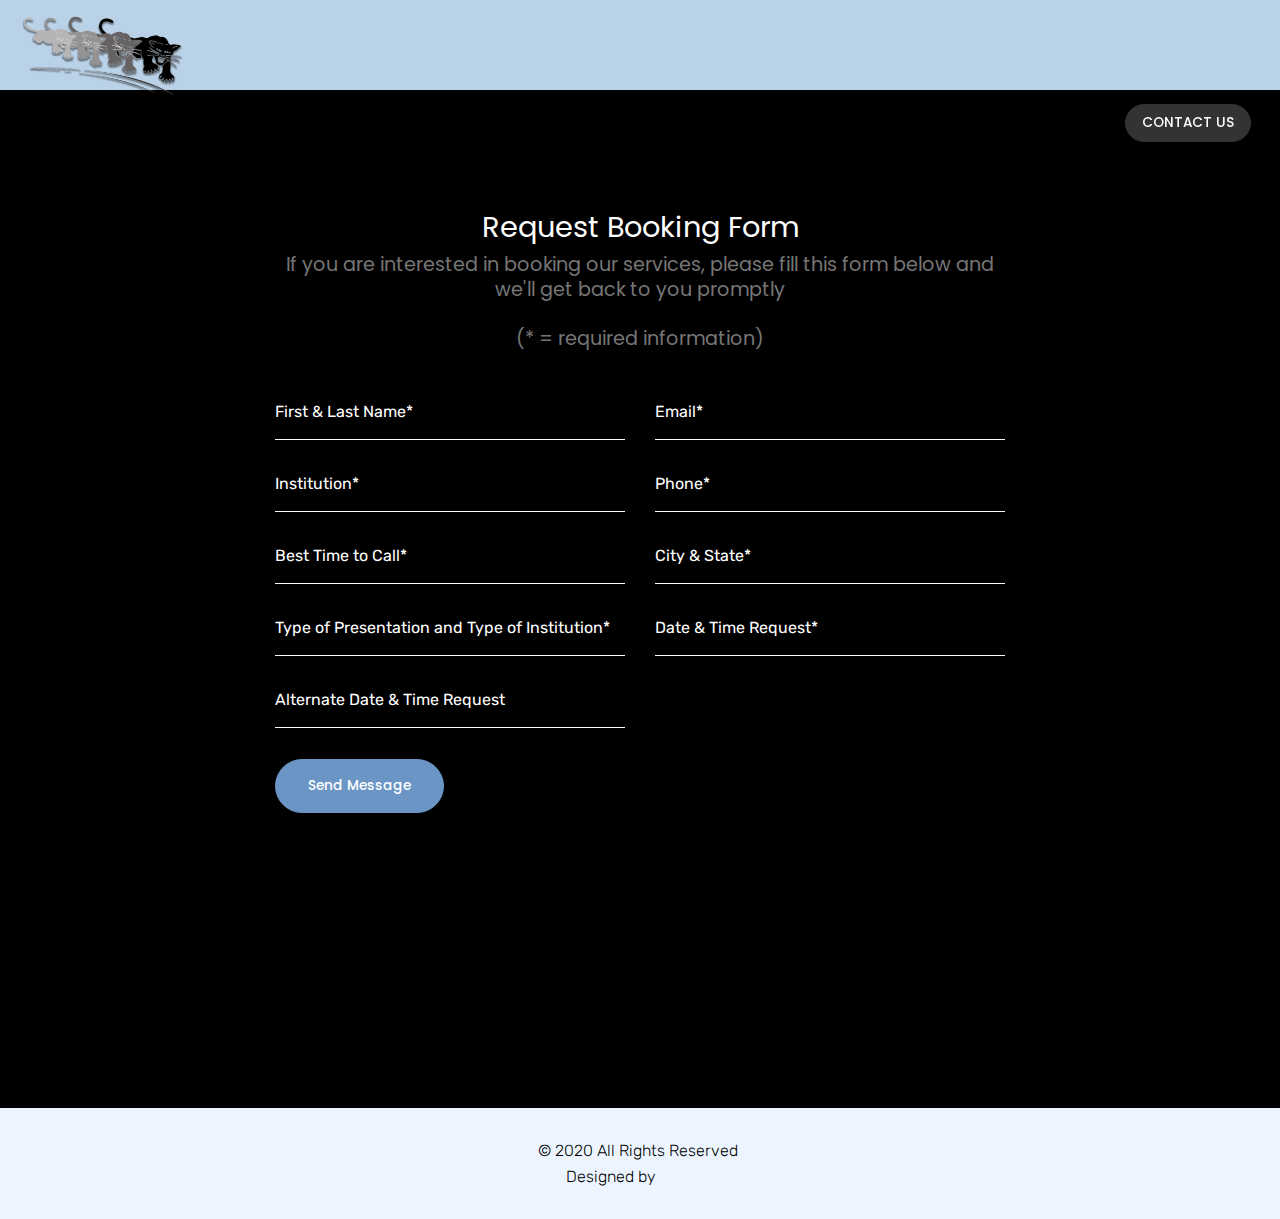
==== commit 4de43d26: "create github pages" ====
--- a/booking.html
+++ b/booking.html
@@ -64,7 +64,7 @@
                 <li class="nav-item"><a class="nav-link link text-black display-4" href="speakings.html">
                         SPEAKING PRESENTATIONS</a></li><li class="nav-item"><a class="nav-link link text-black display-4" href="drpinderhughes.html">
                         DR. PINDERHUGHES</a></li><li class="nav-item"><a class="nav-link link text-black display-4" href="booking.html">
-                        BOOKING</a></li><li class="nav-item dropdown"><a class="nav-link link text-black dropdown-toggle display-4" href="resources.html" aria-expanded="false" data-toggle="dropdown-submenu">RESOURCES</a><div class="dropdown-menu"><a class="text-black dropdown-item display-4" href="resources.html" aria-expanded="false">RESOURCES</a><a class="text-black dropdown-item display-4" href="new.html" aria-expanded="true">WHAT'S NEW</a></div></li></ul>
+                        BOOKING</a></li><li class="nav-item"><a class="nav-link link text-black display-4" href="resources.html">RESOURCES</a></li><li class="nav-item"><a class="nav-link link text-black display-4" href="new.html" aria-expanded="true">WHAT'S NEW</a></li></ul>
             
             <div class="navbar-buttons mbr-section-btn"><a class="btn btn-sm btn-black display-4" href="booking.html">
                   CONTACT US</a></div>
@@ -97,7 +97,7 @@
                 <h3 class="mbr-fonts-style mbr-fonts-style mbr-section-subtitle align-center display-5">If you are interested in booking our services, please fill this form below and we'll get back to you promptly<br><br>(* = required information)</h3>
                 <div class="form-wrap pt-4" data-form-type="formoid">
                 <!---Formbuilder Form--->
-                    <form action="https://mobirise.com/" method="POST" class="mbr-form form-with-styler" data-form-title="My Mobirise Form"><input type="hidden" name="email" data-form-email="true" value="M4aUtmdmU+LxI6Aoq1QUb+MVWrqsYaD1tumvdB51bfrFgDoHEbq6MFY9VwdgF7oQOsYn37YBc5s3tKV46dsvD21QfyQsF/RSbMQ2s0c22jrbr/vkLpu/BLDOe/rxdQ1c.bmlC+oQW9o5V5fag59x1QVcUwPS6jFGlhW1gdipCRGilmL83TaJEwq90XoOn9pDtGYNUWkKgynNWw+blrXao3KRStiPeQaZ3DV8YKIh4R6lWJEHVi/9NCy6/HUqRPtEI">
+                    <form action="https://mobirise.com/" method="POST" class="mbr-form form-with-styler" data-form-title="My Mobirise Form"><input type="hidden" name="email" data-form-email="true" value="yXBTAnWegofT83egw2mPZk04Rsfo+MhwTTfLQuSSfNSw2srwZPfjWJa04f3I/Ie6kWTOQBUv9fExTjy09taN1Y+6a7KADOvINuUV9Im8rSXVB1TQdFN8V/QZDVjoSVmY.uWxNjfNiL01ZFlDw4beS+0/dA58Q06uCOfBa1SlJ7+h3P8kcJAyfH0mOnMyvuTb0JSXI9uWMkSc7uKzNPp32Isrh8ovY1xW6doy6HGmyWaOfbfRiSexX6UHSJQbvJb4Q">
                         <div class="row">
                             <div hidden="hidden" data-form-alert="" class="alert alert-success col-12">Thanks for filling out the form!</div>
                             <div hidden="hidden" data-form-alert-danger="" class="alert alert-danger col-12"></div>
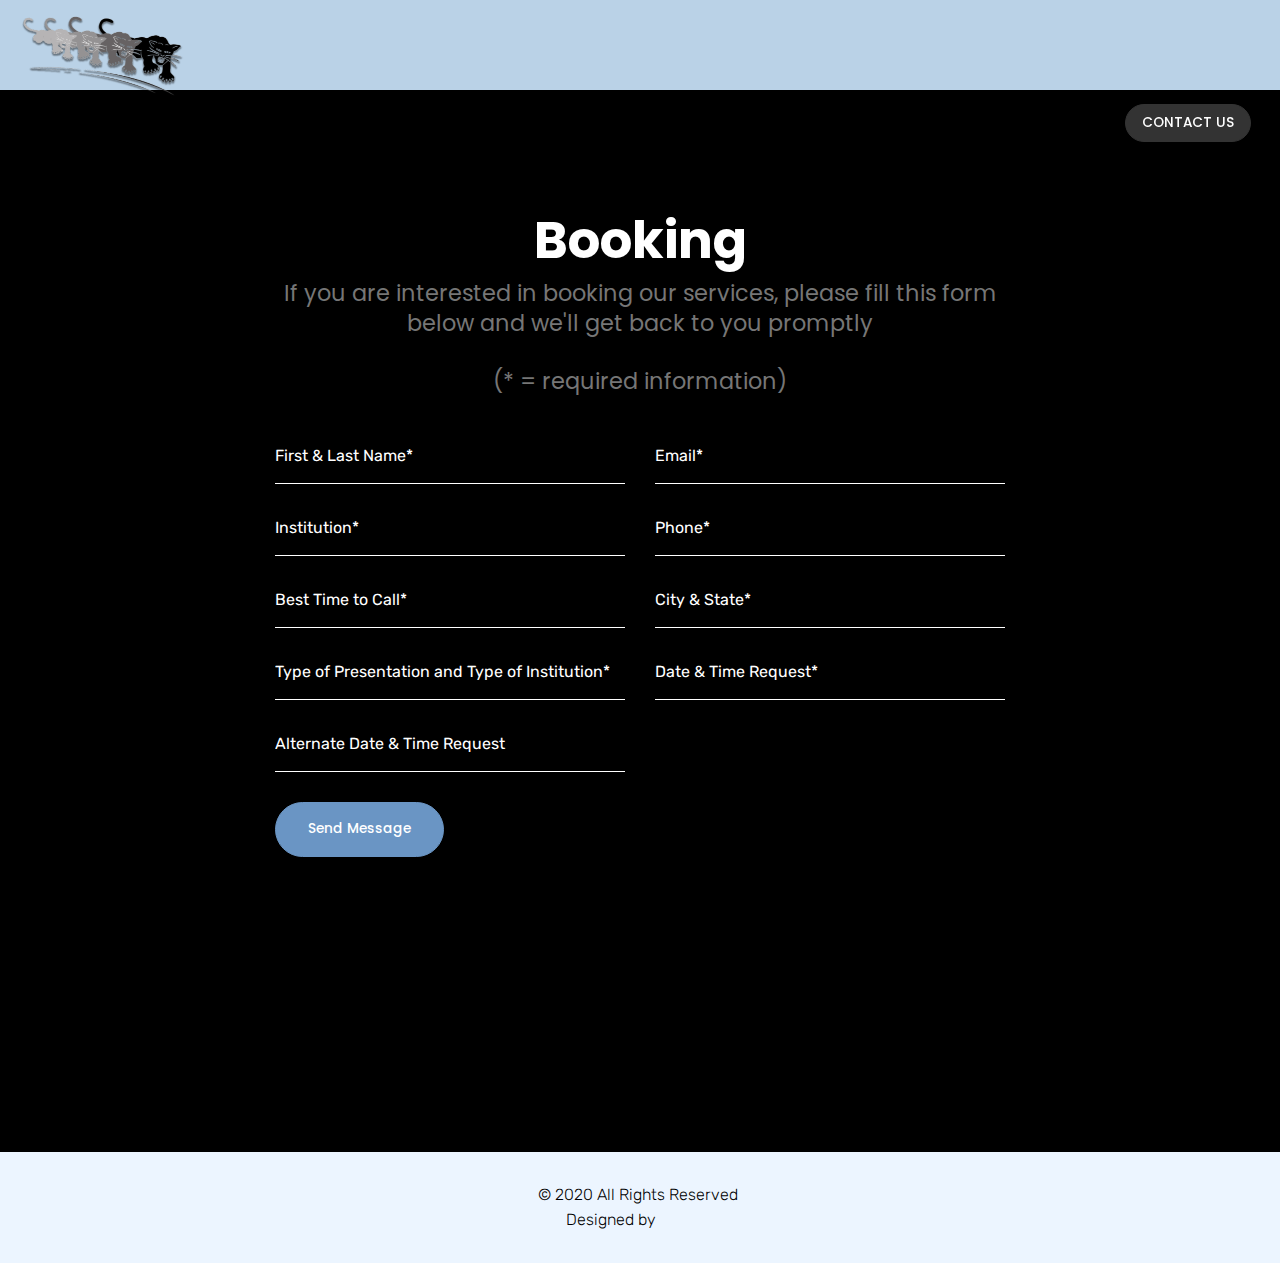
==== commit a8e68bab: "create github pages" ====
--- a/booking.html
+++ b/booking.html
@@ -92,12 +92,12 @@
     <div class="container">
         <div class="row justify-content-center">
             <div class="form-1 col-md-10 col-lg-8">
-                <h2 class="mbr-fonts-style mbr-fonts-style mbr-section-title align-center display-2">
-                    Request Booking Form</h2>
+                <h2 class="mbr-fonts-style mbr-fonts-style mbr-section-title align-center display-1"><strong>
+                    Booking</strong></h2>
                 <h3 class="mbr-fonts-style mbr-fonts-style mbr-section-subtitle align-center display-5">If you are interested in booking our services, please fill this form below and we'll get back to you promptly<br><br>(* = required information)</h3>
                 <div class="form-wrap pt-4" data-form-type="formoid">
                 <!---Formbuilder Form--->
-                    <form action="https://mobirise.com/" method="POST" class="mbr-form form-with-styler" data-form-title="My Mobirise Form"><input type="hidden" name="email" data-form-email="true" value="yXBTAnWegofT83egw2mPZk04Rsfo+MhwTTfLQuSSfNSw2srwZPfjWJa04f3I/Ie6kWTOQBUv9fExTjy09taN1Y+6a7KADOvINuUV9Im8rSXVB1TQdFN8V/QZDVjoSVmY.uWxNjfNiL01ZFlDw4beS+0/dA58Q06uCOfBa1SlJ7+h3P8kcJAyfH0mOnMyvuTb0JSXI9uWMkSc7uKzNPp32Isrh8ovY1xW6doy6HGmyWaOfbfRiSexX6UHSJQbvJb4Q">
+                    <form action="https://mobirise.com/" method="POST" class="mbr-form form-with-styler" data-form-title="My Mobirise Form"><input type="hidden" name="email" data-form-email="true" value="Kt+g934XQjbP6QwqkSR4D860e5ENA3Q7FB5zET/V+CmXK0VzZaO3VD+4iPLo1qfOLGvoANSLarNDQ0qdP56pu4N0DqEnxVx+GvfCzO2/H/dWsFBhK5W6MVQViMpseNQf.1E3k102FMNwN4H4NtNHxtMwwUqMZO5nChnY9kLa+xE97a9i52r42QwQVYzGQ5b3SELD35H+9m3i2WW4i5k6D7PRYmK+wxxT8tevgbGW/4MUOH0xVThgntlMBCetpaLqr">
                         <div class="row">
                             <div hidden="hidden" data-form-alert="" class="alert alert-success col-12">Thanks for filling out the form!</div>
                             <div hidden="hidden" data-form-alert-danger="" class="alert alert-danger col-12"></div>
--- a/assets/mobirise/css/mbr-additional.css
+++ b/assets/mobirise/css/mbr-additional.css
@@ -22,7 +22,7 @@
 }
 .display-5 {
   font-family: 'Poppins', sans-serif;
-  font-size: 1.2rem;
+  font-size: 1.4rem;
 }
 .display-7 {
   font-family: 'Rubik', sans-serif;
@@ -50,9 +50,9 @@
     line-height: calc( 1.4 * (0.9475rem + (0.85 - 0.9475) * ((100vw - 20rem) / (48 - 20))));
   }
   .display-5 {
-    font-size: 0.96rem;
-    font-size: calc( 1.07rem + (1.2 - 1.07) * ((100vw - 20rem) / (48 - 20)));
-    line-height: calc( 1.4 * (1.07rem + (1.2 - 1.07) * ((100vw - 20rem) / (48 - 20))));
+    font-size: 1.12rem;
+    font-size: calc( 1.14rem + (1.4 - 1.14) * ((100vw - 20rem) / (48 - 20)));
+    line-height: calc( 1.4 * (1.14rem + (1.4 - 1.14) * ((100vw - 20rem) / (48 - 20))));
   }
 }
 /* Buttons */
@@ -667,7 +667,7 @@
 .cid-rUzD9bbGSu {
   overflow: hidden !important;
   padding-top: 120px;
-  padding-bottom: 90px;
+  padding-bottom: 30px;
   background: linear-gradient(to right, #ecf5ff 0%, #ecf5ff 30%, #ecf5ff 30%, #ecf5ff 100%);
 }
 .cid-rUzD9bbGSu .animated-element {
@@ -1048,42 +1048,151 @@
     left: -1rem;
   }
 }
-.cid-rZhLCq5rcD {
+.cid-sauDmNpJgg {
+  padding-top: 30px;
+  padding-bottom: 30px;
+  background-color: #ffffff;
+}
+.cid-sauDmNpJgg .mbr-section-subtitle {
+  color: #000000;
+}
+.cid-sauDmNpJgg .mbr-section-title {
+  color: #767676;
+}
+.cid-savaSUNTur {
+  padding-top: 30px;
+  padding-bottom: 30px;
+  background-color: #000000;
+}
+.cid-savaSUNTur .main {
+  -webkit-flex-direction: row-reverse;
+  flex-direction: row-reverse;
+}
+.cid-savaSUNTur .row-element,
+.cid-savaSUNTur .image-element {
+  padding: 0;
+}
+.cid-savaSUNTur .image-element {
+  display: flex;
+  -webkit-justify-content: center;
+  justify-content: center;
+}
+.cid-savaSUNTur .image-element img {
+  width: 100%;
+  height: 100%;
+  object-fit: cover;
+  object-position: center center;
+}
+.cid-savaSUNTur .text-content {
+  padding: 3rem;
+}
+@media (max-width: 767px) {
+  .cid-savaSUNTur .text-content {
+    padding: 2rem 1rem;
+  }
+  .cid-savaSUNTur .mbr-title,
+  .cid-savaSUNTur .underline,
+  .cid-savaSUNTur .mbr-text,
+  .cid-savaSUNTur .mbr-section-btn {
+    text-align: center !important;
+  }
+}
+.cid-savaSUNTur .mbr-title {
+  text-align: left;
+}
+.cid-scBdxStlep {
   padding-top: 30px;
   padding-bottom: 15px;
   background-color: #ffffff;
 }
-.cid-rZhLCq5rcD .mbr-text,
-.cid-rZhLCq5rcD .mbr-section-subtitle {
+.cid-scBdxStlep .mbr-section-subtitle {
   color: #767676;
 }
-.cid-rZhLCq5rcD .card-title {
-  color: #66458e;
-}
-.cid-rZhLCq5rcD .card .card-img span {
-  color: #a8caef;
-  font-size: 60px;
-  background: linear-gradient(45deg, #a8caef, #92b5d5);
-  -webkit-background-clip: text;
-  -webkit-text-fill-color: transparent;
-}
-@media (max-width: 767px) {
-  .cid-rZhLCq5rcD .mbr-section-subtitle,
-  .cid-rZhLCq5rcD .mbr-section-title {
-    text-align: center !important;
-  }
-}
-@media screen and (-ms-high-contrast: active), (-ms-high-contrast: none) {
-  .cid-rZhLCq5rcD .card .card-img span {
-    background: none;
-  }
-}
-.cid-rZhLCq5rcD .card-title,
-.cid-rZhLCq5rcD .card-img {
-  color: #92b5d5;
-}
-.cid-rZhLCq5rcD .mbr-section-subtitle P {
-  text-align: center;
+.cid-savoIXIDka {
+  padding-top: 0px;
+  padding-bottom: 0px;
+  background-color: #ffffff;
+}
+@media (min-width: 992px) {
+  .cid-savoIXIDka .mbr-figure {
+    padding-right: 2rem;
+  }
+}
+@media (max-width: 992px) {
+  .cid-savoIXIDka .mbr-figure {
+    padding-top: 1rem;
+  }
+}
+.cid-saAyGjmiem {
+  padding-top: 15px;
+  padding-bottom: 45px;
+  background-color: #ffffff;
+}
+.cid-saAyGjmiem .header-text {
+  display: flex;
+  -webkit-align-items: center;
+  align-items: center;
+  color: #232323;
+}
+.cid-saAyGjmiem .accordion-content {
+  -webkit-flex-basis: 100%;
+  flex-basis: 100%;
+}
+.cid-saAyGjmiem .mbr-section-subtitle {
+  color: #767676;
+}
+.cid-saAyGjmiem .panel-group {
+  width: 100%;
+}
+.cid-saAyGjmiem .panel-text {
+  color: #767676;
+}
+.cid-saAyGjmiem .card {
+  border-radius: 0px;
+  margin-bottom: .5rem;
+}
+.cid-saAyGjmiem .card .card-header {
+  border-radius: 0px;
+  border: 0px;
+  padding: 5;
+}
+.cid-saAyGjmiem .card .card-header a.panel-title {
+  -webkit-justify-content: space-between;
+  justify-content: space-between;
+  transition: all .3s;
+  background-color: #000000;
+  margin-bottom: 0;
+  font-style: normal;
+  font-weight: 500;
+  display: flex;
+  -webkit-align-items: center;
+  align-items: center;
+  text-decoration: none !important;
+  margin-top: -1px;
+  line-height: normal;
+}
+.cid-saAyGjmiem .card .card-header a.panel-title:hover {
+  opacity: 0.5;
+}
+.cid-saAyGjmiem .card .card-header a.panel-title:focus {
+  text-decoration: none !important;
+}
+.cid-saAyGjmiem .card .card-header a.panel-title .sign {
+  padding-right: 1rem;
+}
+.cid-saAyGjmiem .card .card-header a.panel-title h4 {
+  padding: 1rem 1rem;
+  margin-bottom: 0;
+}
+.cid-saAyGjmiem .card .panel-body {
+  background: #ffffff;
+}
+.cid-saAyGjmiem .sign {
+  color: #232323;
+}
+.cid-saAyGjmiem .header-text,
+.cid-saAyGjmiem .sign {
+  color: #ffffff;
 }
 .cid-rZhLDa8zHs {
   padding-top: 15px;
@@ -1486,7 +1595,7 @@
   background-color: #ffffff;
 }
 .cid-s6QHkZsfqN .mbr-section-subtitle {
-  color: #a8caef;
+  color: #000000;
 }
 .cid-s6QHkZsfqN .mbr-section-title {
   text-align: left;
@@ -1984,6 +2093,35 @@
 .cid-s6QrP0z156 .mbr-section-title {
   color: #000000;
 }
+.cid-savha3gb5h {
+  padding-top: 0px;
+  padding-bottom: 2px;
+  background-color: #000000;
+}
+.cid-savha3gb5h .mbr-section-subtitle {
+  color: #767676;
+}
+.cid-savha3gb5h .mbr-section-title {
+  color: #ffffff;
+}
+.cid-savgSCyfLv {
+  padding-top: 30px;
+  padding-bottom: 15px;
+  background-color: #ffffff;
+}
+.cid-savgSCyfLv .mbr-section-subtitle {
+  color: #cccccc;
+}
+@media (max-width: 767px) {
+  .cid-savgSCyfLv .mbr-section-btn,
+  .cid-savgSCyfLv .mbr-section-subtitle,
+  .cid-savgSCyfLv .mbr-section-title {
+    text-align: center !important;
+  }
+}
+.cid-savgSCyfLv .mbr-section-title {
+  color: #000000;
+}
 .cid-rEbf7zTgJW {
   padding-top: 45px;
   padding-bottom: 105px;
@@ -3080,6 +3218,14 @@
 .cid-s7pBm6cYmB .mbr-section-title {
   color: #000000;
 }
+.cid-scB88nJ0gx {
+  padding-top: 30px;
+  padding-bottom: 0px;
+  background-color: #ffffff;
+}
+.cid-scB88nJ0gx .mbr-section-subtitle {
+  color: #000000;
+}
 .cid-rEbayelWmj {
   padding-top: 15px;
   padding-bottom: 0px;
@@ -5054,10 +5200,54 @@
 .cid-s521IHVvGN .mbr-section-btn {
   color: #000000;
 }
+.cid-scB6sdd0dL {
+  padding-top: 30px;
+  padding-bottom: 15px;
+  background-color: #ffffff;
+}
+.cid-scB6sdd0dL .mbr-section-subtitle {
+  color: #767676;
+}
+.cid-scB6sdd0dL .mbr-section-title {
+  color: #ffffff;
+}
+.cid-saAxeh85cv {
+  padding-top: 30px;
+  padding-bottom: 15px;
+  background-color: #000000;
+}
+.cid-saAxeh85cv .mbr-section-subtitle {
+  color: #767676;
+}
+.cid-saAxeh85cv .mbr-section-title {
+  color: #ffffff;
+}
+.cid-saAxF5JejP {
+  padding-top: 30px;
+  padding-bottom: 15px;
+  background-color: #ffffff;
+}
+.cid-saAxF5JejP .mbr-section-subtitle {
+  color: #767676;
+}
+.cid-saAxF5JejP .mbr-section-title {
+  color: #ffffff;
+}
+.cid-s7pCflk9eS {
+  padding-top: 30px;
+  padding-bottom: 15px;
+  background-color: #000000;
+}
+.cid-s7pCflk9eS .mbr-section-subtitle {
+  color: #767676;
+}
+.cid-s7pCflk9eS .mbr-section-title {
+  color: #ffffff;
+}
 .cid-s6QBvKjiUb {
   padding-top: 30px;
   padding-bottom: 15px;
-  background-color: #000000;
+  background-color: #ffffff;
 }
 .cid-s6QBvKjiUb .mbr-section-subtitle {
   color: #767676;
@@ -5068,7 +5258,7 @@
 .cid-s6QES5K95h {
   padding-top: 30px;
   padding-bottom: 15px;
-  background-color: #bad2e7;
+  background-color: #000000;
 }
 .cid-s6QES5K95h .mbr-section-subtitle {
   color: #767676;
@@ -5079,23 +5269,12 @@
 .cid-s7pxXqRRrE {
   padding-top: 30px;
   padding-bottom: 15px;
-  background-color: #000000;
+  background-color: #ffffff;
 }
 .cid-s7pxXqRRrE .mbr-section-subtitle {
   color: #767676;
 }
 .cid-s7pxXqRRrE .mbr-section-title {
-  color: #ffffff;
-}
-.cid-s7pCflk9eS {
-  padding-top: 30px;
-  padding-bottom: 15px;
-  background-color: #bad2e7;
-}
-.cid-s7pCflk9eS .mbr-section-subtitle {
-  color: #767676;
-}
-.cid-s7pCflk9eS .mbr-section-title {
   color: #ffffff;
 }
 .cid-ro1ybeeS3n {
--- a/assets/mobirise/css/mbr-additional.css
+++ b/assets/mobirise/css/mbr-additional.css
@@ -22,7 +22,7 @@
 }
 .display-5 {
   font-family: 'Poppins', sans-serif;
-  font-size: 1.2rem;
+  font-size: 1.4rem;
 }
 .display-7 {
   font-family: 'Rubik', sans-serif;
@@ -50,9 +50,9 @@
     line-height: calc( 1.4 * (0.9475rem + (0.85 - 0.9475) * ((100vw - 20rem) / (48 - 20))));
   }
   .display-5 {
-    font-size: 0.96rem;
-    font-size: calc( 1.07rem + (1.2 - 1.07) * ((100vw - 20rem) / (48 - 20)));
-    line-height: calc( 1.4 * (1.07rem + (1.2 - 1.07) * ((100vw - 20rem) / (48 - 20))));
+    font-size: 1.12rem;
+    font-size: calc( 1.14rem + (1.4 - 1.14) * ((100vw - 20rem) / (48 - 20)));
+    line-height: calc( 1.4 * (1.14rem + (1.4 - 1.14) * ((100vw - 20rem) / (48 - 20))));
   }
 }
 /* Buttons */
@@ -667,7 +667,7 @@
 .cid-rUzD9bbGSu {
   overflow: hidden !important;
   padding-top: 120px;
-  padding-bottom: 90px;
+  padding-bottom: 30px;
   background: linear-gradient(to right, #ecf5ff 0%, #ecf5ff 30%, #ecf5ff 30%, #ecf5ff 100%);
 }
 .cid-rUzD9bbGSu .animated-element {
@@ -1048,42 +1048,151 @@
     left: -1rem;
   }
 }
-.cid-rZhLCq5rcD {
+.cid-sauDmNpJgg {
+  padding-top: 30px;
+  padding-bottom: 30px;
+  background-color: #ffffff;
+}
+.cid-sauDmNpJgg .mbr-section-subtitle {
+  color: #000000;
+}
+.cid-sauDmNpJgg .mbr-section-title {
+  color: #767676;
+}
+.cid-savaSUNTur {
+  padding-top: 30px;
+  padding-bottom: 30px;
+  background-color: #000000;
+}
+.cid-savaSUNTur .main {
+  -webkit-flex-direction: row-reverse;
+  flex-direction: row-reverse;
+}
+.cid-savaSUNTur .row-element,
+.cid-savaSUNTur .image-element {
+  padding: 0;
+}
+.cid-savaSUNTur .image-element {
+  display: flex;
+  -webkit-justify-content: center;
+  justify-content: center;
+}
+.cid-savaSUNTur .image-element img {
+  width: 100%;
+  height: 100%;
+  object-fit: cover;
+  object-position: center center;
+}
+.cid-savaSUNTur .text-content {
+  padding: 3rem;
+}
+@media (max-width: 767px) {
+  .cid-savaSUNTur .text-content {
+    padding: 2rem 1rem;
+  }
+  .cid-savaSUNTur .mbr-title,
+  .cid-savaSUNTur .underline,
+  .cid-savaSUNTur .mbr-text,
+  .cid-savaSUNTur .mbr-section-btn {
+    text-align: center !important;
+  }
+}
+.cid-savaSUNTur .mbr-title {
+  text-align: left;
+}
+.cid-scBdxStlep {
   padding-top: 30px;
   padding-bottom: 15px;
   background-color: #ffffff;
 }
-.cid-rZhLCq5rcD .mbr-text,
-.cid-rZhLCq5rcD .mbr-section-subtitle {
+.cid-scBdxStlep .mbr-section-subtitle {
   color: #767676;
 }
-.cid-rZhLCq5rcD .card-title {
-  color: #66458e;
-}
-.cid-rZhLCq5rcD .card .card-img span {
-  color: #a8caef;
-  font-size: 60px;
-  background: linear-gradient(45deg, #a8caef, #92b5d5);
-  -webkit-background-clip: text;
-  -webkit-text-fill-color: transparent;
-}
-@media (max-width: 767px) {
-  .cid-rZhLCq5rcD .mbr-section-subtitle,
-  .cid-rZhLCq5rcD .mbr-section-title {
-    text-align: center !important;
-  }
-}
-@media screen and (-ms-high-contrast: active), (-ms-high-contrast: none) {
-  .cid-rZhLCq5rcD .card .card-img span {
-    background: none;
-  }
-}
-.cid-rZhLCq5rcD .card-title,
-.cid-rZhLCq5rcD .card-img {
-  color: #92b5d5;
-}
-.cid-rZhLCq5rcD .mbr-section-subtitle P {
-  text-align: center;
+.cid-savoIXIDka {
+  padding-top: 0px;
+  padding-bottom: 0px;
+  background-color: #ffffff;
+}
+@media (min-width: 992px) {
+  .cid-savoIXIDka .mbr-figure {
+    padding-right: 2rem;
+  }
+}
+@media (max-width: 992px) {
+  .cid-savoIXIDka .mbr-figure {
+    padding-top: 1rem;
+  }
+}
+.cid-saAyGjmiem {
+  padding-top: 15px;
+  padding-bottom: 45px;
+  background-color: #ffffff;
+}
+.cid-saAyGjmiem .header-text {
+  display: flex;
+  -webkit-align-items: center;
+  align-items: center;
+  color: #232323;
+}
+.cid-saAyGjmiem .accordion-content {
+  -webkit-flex-basis: 100%;
+  flex-basis: 100%;
+}
+.cid-saAyGjmiem .mbr-section-subtitle {
+  color: #767676;
+}
+.cid-saAyGjmiem .panel-group {
+  width: 100%;
+}
+.cid-saAyGjmiem .panel-text {
+  color: #767676;
+}
+.cid-saAyGjmiem .card {
+  border-radius: 0px;
+  margin-bottom: .5rem;
+}
+.cid-saAyGjmiem .card .card-header {
+  border-radius: 0px;
+  border: 0px;
+  padding: 5;
+}
+.cid-saAyGjmiem .card .card-header a.panel-title {
+  -webkit-justify-content: space-between;
+  justify-content: space-between;
+  transition: all .3s;
+  background-color: #000000;
+  margin-bottom: 0;
+  font-style: normal;
+  font-weight: 500;
+  display: flex;
+  -webkit-align-items: center;
+  align-items: center;
+  text-decoration: none !important;
+  margin-top: -1px;
+  line-height: normal;
+}
+.cid-saAyGjmiem .card .card-header a.panel-title:hover {
+  opacity: 0.5;
+}
+.cid-saAyGjmiem .card .card-header a.panel-title:focus {
+  text-decoration: none !important;
+}
+.cid-saAyGjmiem .card .card-header a.panel-title .sign {
+  padding-right: 1rem;
+}
+.cid-saAyGjmiem .card .card-header a.panel-title h4 {
+  padding: 1rem 1rem;
+  margin-bottom: 0;
+}
+.cid-saAyGjmiem .card .panel-body {
+  background: #ffffff;
+}
+.cid-saAyGjmiem .sign {
+  color: #232323;
+}
+.cid-saAyGjmiem .header-text,
+.cid-saAyGjmiem .sign {
+  color: #ffffff;
 }
 .cid-rZhLDa8zHs {
   padding-top: 15px;
@@ -1486,7 +1595,7 @@
   background-color: #ffffff;
 }
 .cid-s6QHkZsfqN .mbr-section-subtitle {
-  color: #a8caef;
+  color: #000000;
 }
 .cid-s6QHkZsfqN .mbr-section-title {
   text-align: left;
@@ -1984,6 +2093,35 @@
 .cid-s6QrP0z156 .mbr-section-title {
   color: #000000;
 }
+.cid-savha3gb5h {
+  padding-top: 0px;
+  padding-bottom: 2px;
+  background-color: #000000;
+}
+.cid-savha3gb5h .mbr-section-subtitle {
+  color: #767676;
+}
+.cid-savha3gb5h .mbr-section-title {
+  color: #ffffff;
+}
+.cid-savgSCyfLv {
+  padding-top: 30px;
+  padding-bottom: 15px;
+  background-color: #ffffff;
+}
+.cid-savgSCyfLv .mbr-section-subtitle {
+  color: #cccccc;
+}
+@media (max-width: 767px) {
+  .cid-savgSCyfLv .mbr-section-btn,
+  .cid-savgSCyfLv .mbr-section-subtitle,
+  .cid-savgSCyfLv .mbr-section-title {
+    text-align: center !important;
+  }
+}
+.cid-savgSCyfLv .mbr-section-title {
+  color: #000000;
+}
 .cid-rEbf7zTgJW {
   padding-top: 45px;
   padding-bottom: 105px;
@@ -3080,6 +3218,14 @@
 .cid-s7pBm6cYmB .mbr-section-title {
   color: #000000;
 }
+.cid-scB88nJ0gx {
+  padding-top: 30px;
+  padding-bottom: 0px;
+  background-color: #ffffff;
+}
+.cid-scB88nJ0gx .mbr-section-subtitle {
+  color: #000000;
+}
 .cid-rEbayelWmj {
   padding-top: 15px;
   padding-bottom: 0px;
@@ -5054,10 +5200,54 @@
 .cid-s521IHVvGN .mbr-section-btn {
   color: #000000;
 }
+.cid-scB6sdd0dL {
+  padding-top: 30px;
+  padding-bottom: 15px;
+  background-color: #ffffff;
+}
+.cid-scB6sdd0dL .mbr-section-subtitle {
+  color: #767676;
+}
+.cid-scB6sdd0dL .mbr-section-title {
+  color: #ffffff;
+}
+.cid-saAxeh85cv {
+  padding-top: 30px;
+  padding-bottom: 15px;
+  background-color: #000000;
+}
+.cid-saAxeh85cv .mbr-section-subtitle {
+  color: #767676;
+}
+.cid-saAxeh85cv .mbr-section-title {
+  color: #ffffff;
+}
+.cid-saAxF5JejP {
+  padding-top: 30px;
+  padding-bottom: 15px;
+  background-color: #ffffff;
+}
+.cid-saAxF5JejP .mbr-section-subtitle {
+  color: #767676;
+}
+.cid-saAxF5JejP .mbr-section-title {
+  color: #ffffff;
+}
+.cid-s7pCflk9eS {
+  padding-top: 30px;
+  padding-bottom: 15px;
+  background-color: #000000;
+}
+.cid-s7pCflk9eS .mbr-section-subtitle {
+  color: #767676;
+}
+.cid-s7pCflk9eS .mbr-section-title {
+  color: #ffffff;
+}
 .cid-s6QBvKjiUb {
   padding-top: 30px;
   padding-bottom: 15px;
-  background-color: #000000;
+  background-color: #ffffff;
 }
 .cid-s6QBvKjiUb .mbr-section-subtitle {
   color: #767676;
@@ -5068,7 +5258,7 @@
 .cid-s6QES5K95h {
   padding-top: 30px;
   padding-bottom: 15px;
-  background-color: #bad2e7;
+  background-color: #000000;
 }
 .cid-s6QES5K95h .mbr-section-subtitle {
   color: #767676;
@@ -5079,23 +5269,12 @@
 .cid-s7pxXqRRrE {
   padding-top: 30px;
   padding-bottom: 15px;
-  background-color: #000000;
+  background-color: #ffffff;
 }
 .cid-s7pxXqRRrE .mbr-section-subtitle {
   color: #767676;
 }
 .cid-s7pxXqRRrE .mbr-section-title {
-  color: #ffffff;
-}
-.cid-s7pCflk9eS {
-  padding-top: 30px;
-  padding-bottom: 15px;
-  background-color: #bad2e7;
-}
-.cid-s7pCflk9eS .mbr-section-subtitle {
-  color: #767676;
-}
-.cid-s7pCflk9eS .mbr-section-title {
   color: #ffffff;
 }
 .cid-ro1ybeeS3n {
